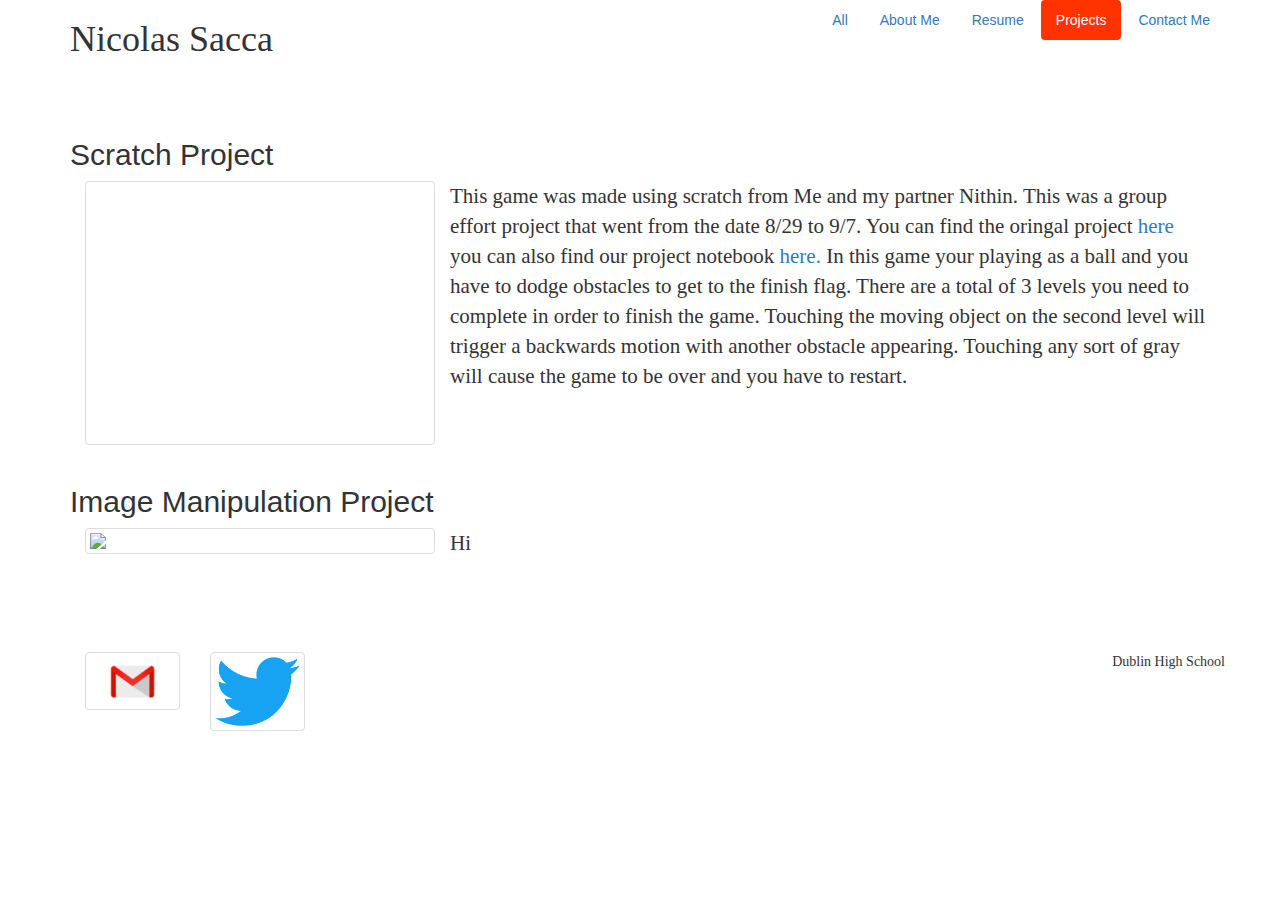
==== Sacca_Projects.html @ 1dd49307 "first commit" ====
<!DOCTYPE html>
 <html>
     <head>
         <title>Engineering Portfolio</title>
         <meta charset="utf-8" />
          <link rel="stylesheet" type='text/css' href="bootstrap-3.3.7-dist/css/bootstrap.css"/>
     </head>
     
     <body>
          <header class="container">
       <div class="row">
        <div class="col-md-4">
         <h1>Nicolas Sacca</h1>
        </div>
         <div class="pull-right">
             <ul class="nav nav-pills">
            <li>
             <a href="index.html">All</a>
             </li>
             <li>
                 <a href="Sacca_AboutMe.html">About Me</a>
             </li>
             <li>
                 <a href="Sacca_Resume.html">Resume</a>
             </li>
             <li class="active">
                 <a href="Sacca_Projects.html">Projects</a>
             </li>
             <li>
                 <a href="Sacca_ContactMe.html">Contact Me</a>
             </li>
             </ul>
             </div>
        </div>
          </header>
          <section class="main">
           <div class="jumbotron">
            <div class="container">
             <h2>Scratch Project</h2>
             <div class="col-md-4" align="center">
              <a href="#" class="thumbnail embed-responsive embed-responsive-4by3">
               
               <iframe class="embed-responsive-item" allowtransparency="true" src="//scratch.mit.edu/projects/embed/172693194/?autostart=false" frameborder="0" allowfullscreen>
               </iframe>
               
              </a>
             </div>
              <p>This game was made using scratch from Me and my partner Nithin. This was a group effort project that went from the date 8/29 to 9/7. You can find the oringal project <a href="https://scratch.mit.edu/projects/172693194/">here</a> you can also find our project notebook <a href="https://docs.google.com/document/d/1hKPq3KfU6q5jEOcrQ5qHBHfnY1r19tPC_I2ZYVjhfHQ/edit">here.</a> In this game your playing as a ball and you have to dodge obstacles to get to the finish flag. There are a total of 3 levels you need to complete in order to finish the game. Touching the moving object on the second level will trigger a backwards motion with another obstacle appearing. Touching any sort of gray will cause the game to be over and you have to restart.</p>
              </div>
              <div class="container">
               <h2>Image Manipulation Project</h2>
               <div class="col-md-4" align="center">
                <a href="#" class="thumbnail"/>
                <img src="Capture.PNG"/>
                </a>
               </div>
               <p>Hi</p>
              </div>
            </div>
           </div>
          </section>
          
          <footer class="container">
           <div class="row">
            <div class="col-xs-8">
             <div class="col-xs-2">
              <a href='mailto:sacca9928@mydusd.org' class="thumbnail">
               <img src="Images/what-does-compose-gmail-mean.jpg"/>
              </a>
             </div>
             <div class="col-xs-2">
              <a href='https://twitter.com/CupCakeSqd?lang=en' class="thumbnail">
               <img src="Images/1259px-Twitter_bird_logo_2012.svg.png"/>
              </a>
             </div>
            </div>
            <div class="pull-right">
             <p>
              Dublin High School
             </p>
            </div>
           </div>
          </footer>
 </html
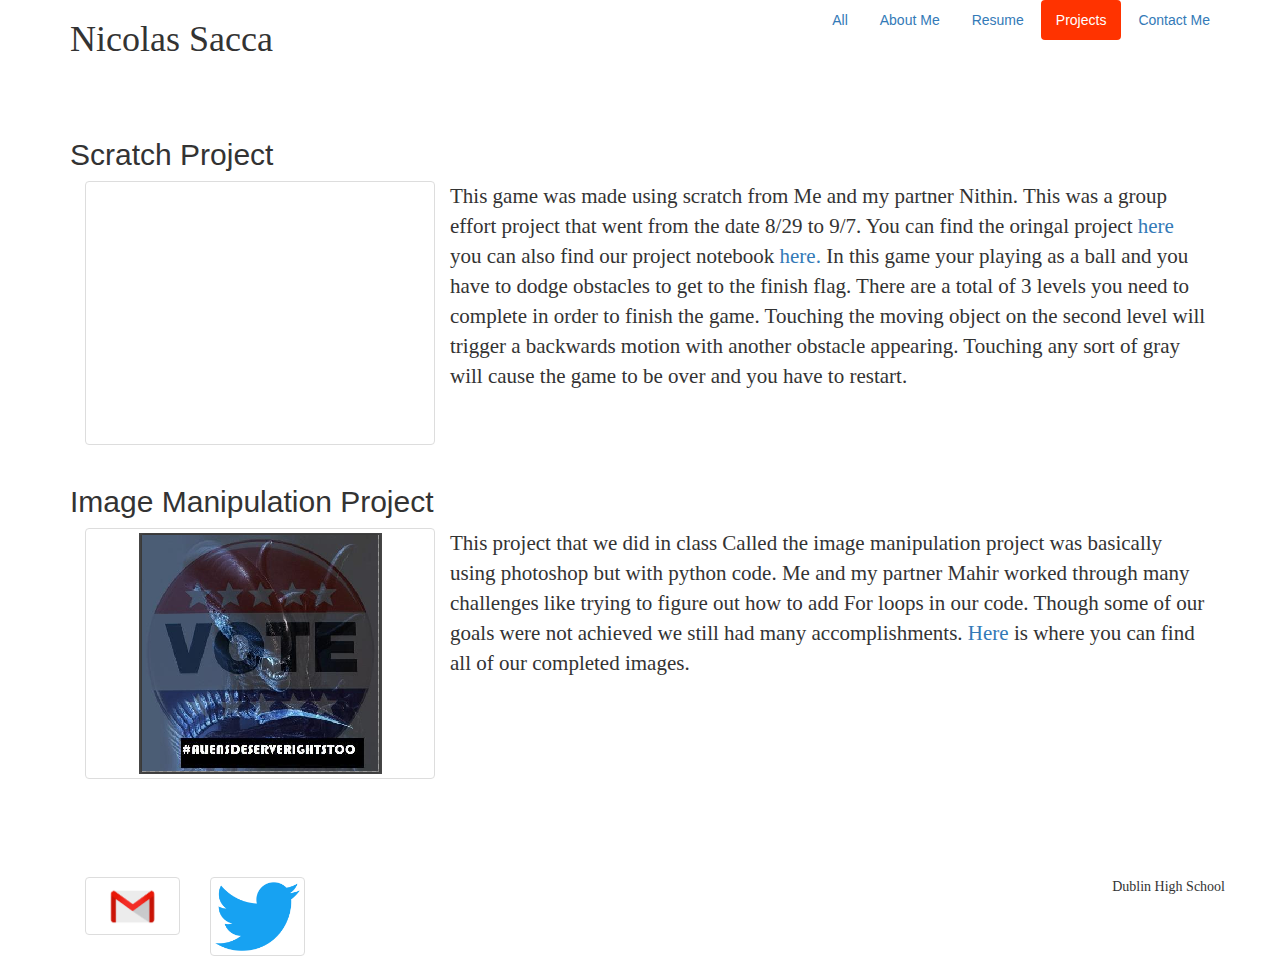
==== commit 0968b309: "my first commit" ====
--- a/Sacca_Projects.html
+++ b/Sacca_Projects.html
@@ -51,10 +51,10 @@
                <h2>Image Manipulation Project</h2>
                <div class="col-md-4" align="center">
                 <a href="#" class="thumbnail"/>
-                <img src="Capture.PNG"/>
+                <img src="Images/Capture.PNG"/>
                 </a>
                </div>
-               <p>Hi</p>
+               <p>This project that we did in class Called the image manipulation project was basically using photoshop but with python code. Me and my partner Mahir worked through many challenges like trying to figure out how to add For loops in our code. Though some of our goals were not achieved we still had many accomplishments. <a href="https://youtu.be/EpxuYHc_088/">Here</a> is where you can find all of our completed images.</p>
               </div>
             </div>
            </div>
